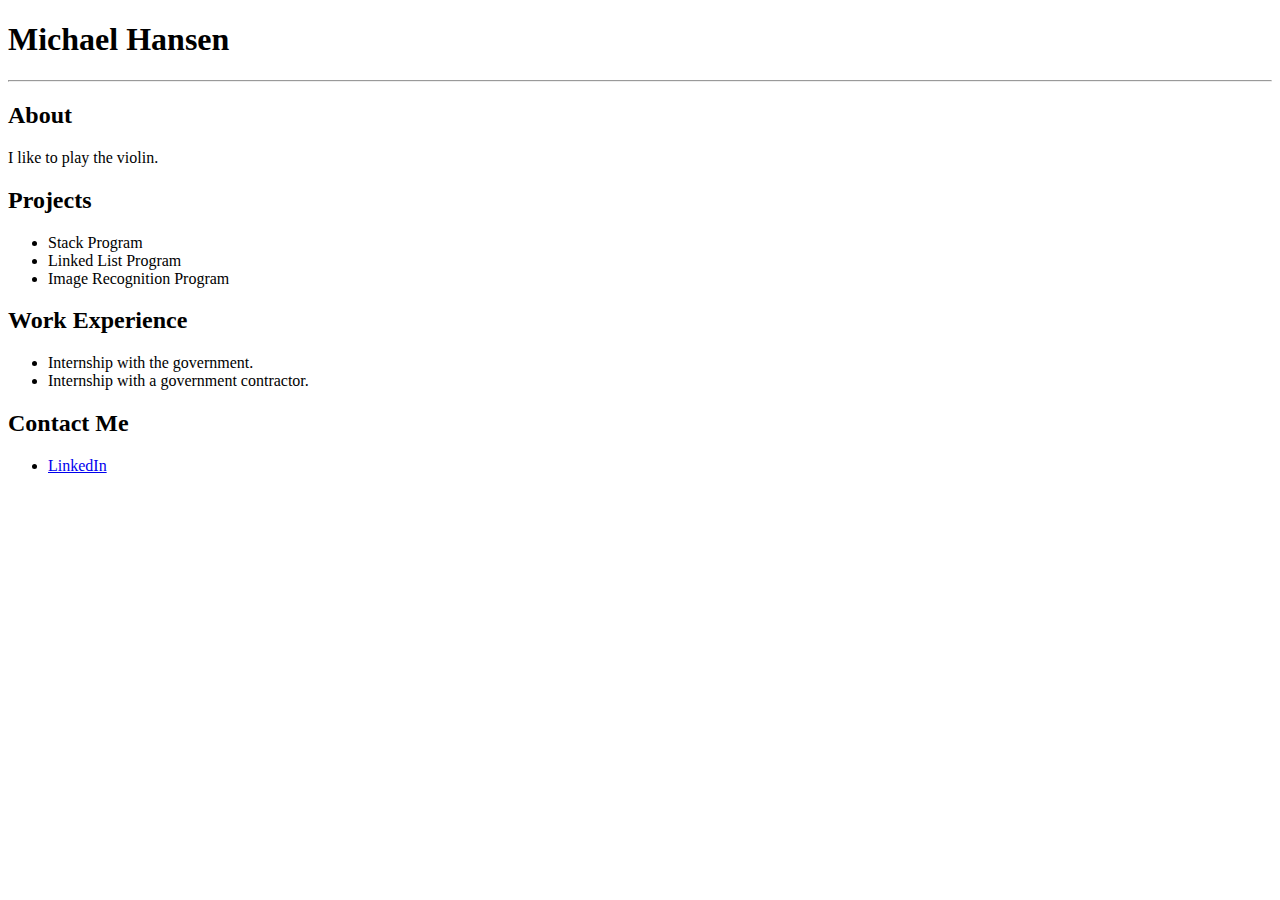
==== index.html @ 8c66b7b8 "First commit" ====
<!DOCTYPE html>
<html>
<head>
<title>Portfolio</title>
</head>

<body>
<h1>Michael Hansen</h1>
<hr>
<h2>About</h2>
<p>I like to play the violin.</p>

<h2>Projects</h2>
<ul>
  <li>Stack Program</li>
  <li>Linked List Program</li>
  <li>Image Recognition Program</li>
</ul> 

<h2>Work Experience</h2>
<ul>
  <li>Internship with the government.</li>
  <li>Internship with a government contractor.</li>
</ul> 

<h2>Contact Me</h2>
<ul>
  <li><a href="https://www.linkedin.com/in/michael-hansen-data-scientist/">LinkedIn</a></li>
</ul> 

</body>

</html>
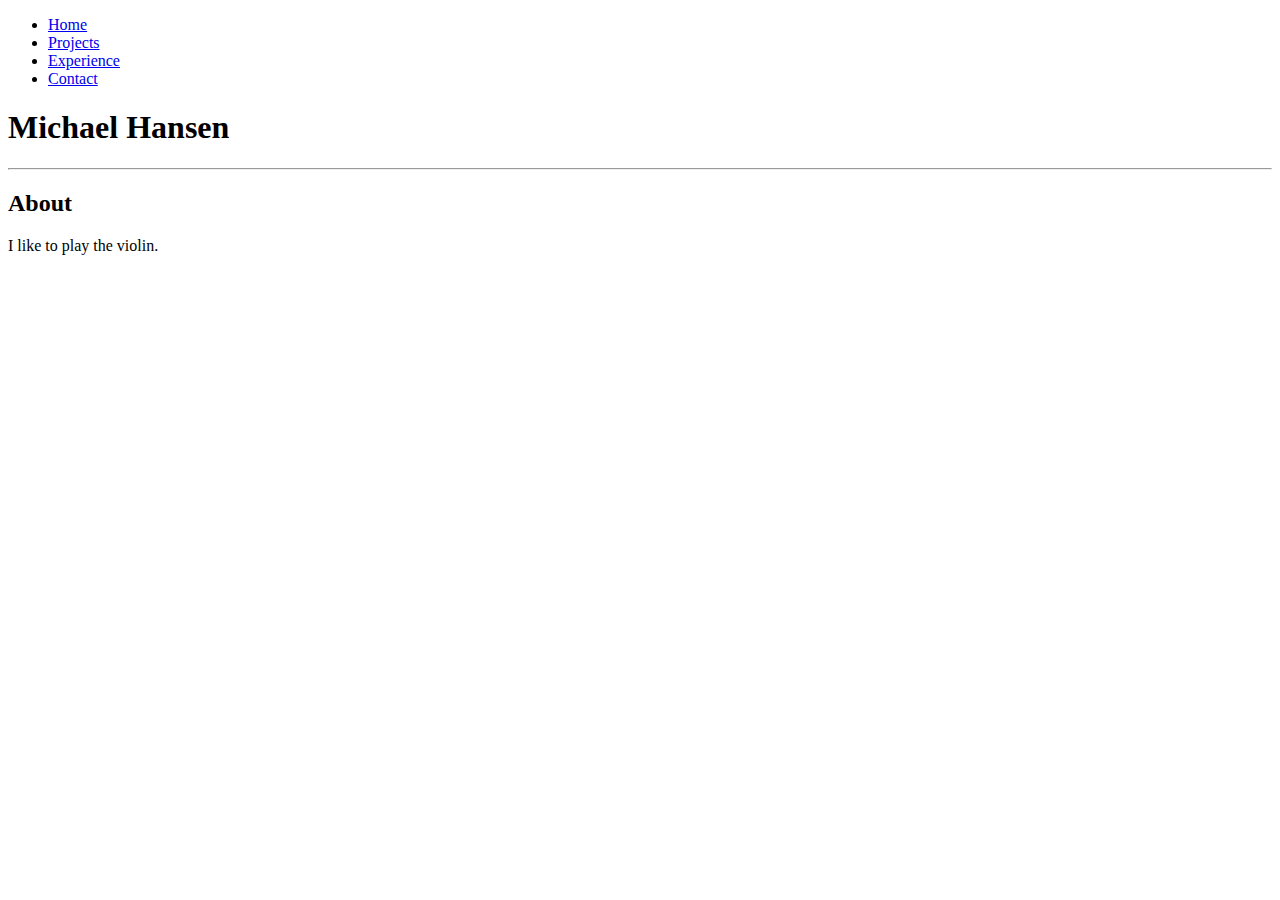
==== commit e03dd0ee: "Test" ====
--- a/index.html
+++ b/index.html
@@ -1,6 +1,12 @@
 <!DOCTYPE html>
 <html>
-<head>
+<ul>
+  <li><a href="index.html">Home</a></li>
+  <li><a href="projects.html">Projects</a></li>
+  <li><a href="experience.html">Experience</a></li>
+  <li><a href="contact.html">Contact</a></li>
+</ul>
+	<head>
 <title>Portfolio</title>
 </head>
 
@@ -10,24 +16,6 @@
 <h2>About</h2>
 <p>I like to play the violin.</p>
 
-<h2>Projects</h2>
-<ul>
-  <li>Stack Program</li>
-  <li>Linked List Program</li>
-  <li>Image Recognition Program</li>
-</ul> 
-
-<h2>Work Experience</h2>
-<ul>
-  <li>Internship with the government.</li>
-  <li>Internship with a government contractor.</li>
-</ul> 
-
-<h2>Contact Me</h2>
-<ul>
-  <li><a href="https://www.linkedin.com/in/michael-hansen-data-scientist/">LinkedIn</a></li>
-</ul> 
-
 </body>
 
 </html>
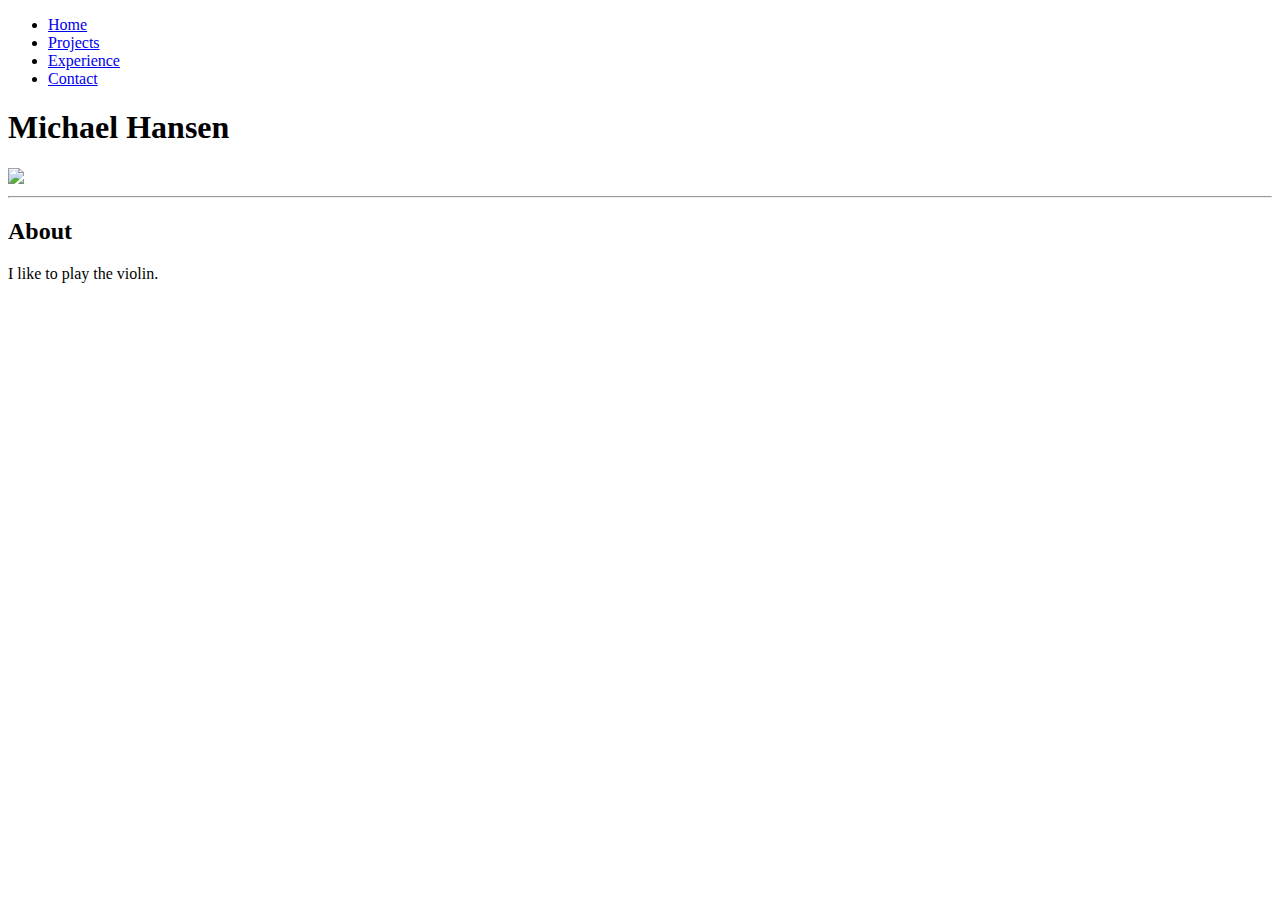
==== commit 8e39edb7: "With pic" ====
--- a/index.html
+++ b/index.html
@@ -1,17 +1,20 @@
 <!DOCTYPE html>
 <html>
-<ul>
+	<nav>
+	<ul>
   <li><a href="index.html">Home</a></li>
   <li><a href="projects.html">Projects</a></li>
   <li><a href="experience.html">Experience</a></li>
   <li><a href="contact.html">Contact</a></li>
 </ul>
+	</nav>
 	<head>
 <title>Portfolio</title>
 </head>
 
 <body>
 <h1>Michael Hansen</h1>
+<img src="me.jpg">
 <hr>
 <h2>About</h2>
 <p>I like to play the violin.</p>
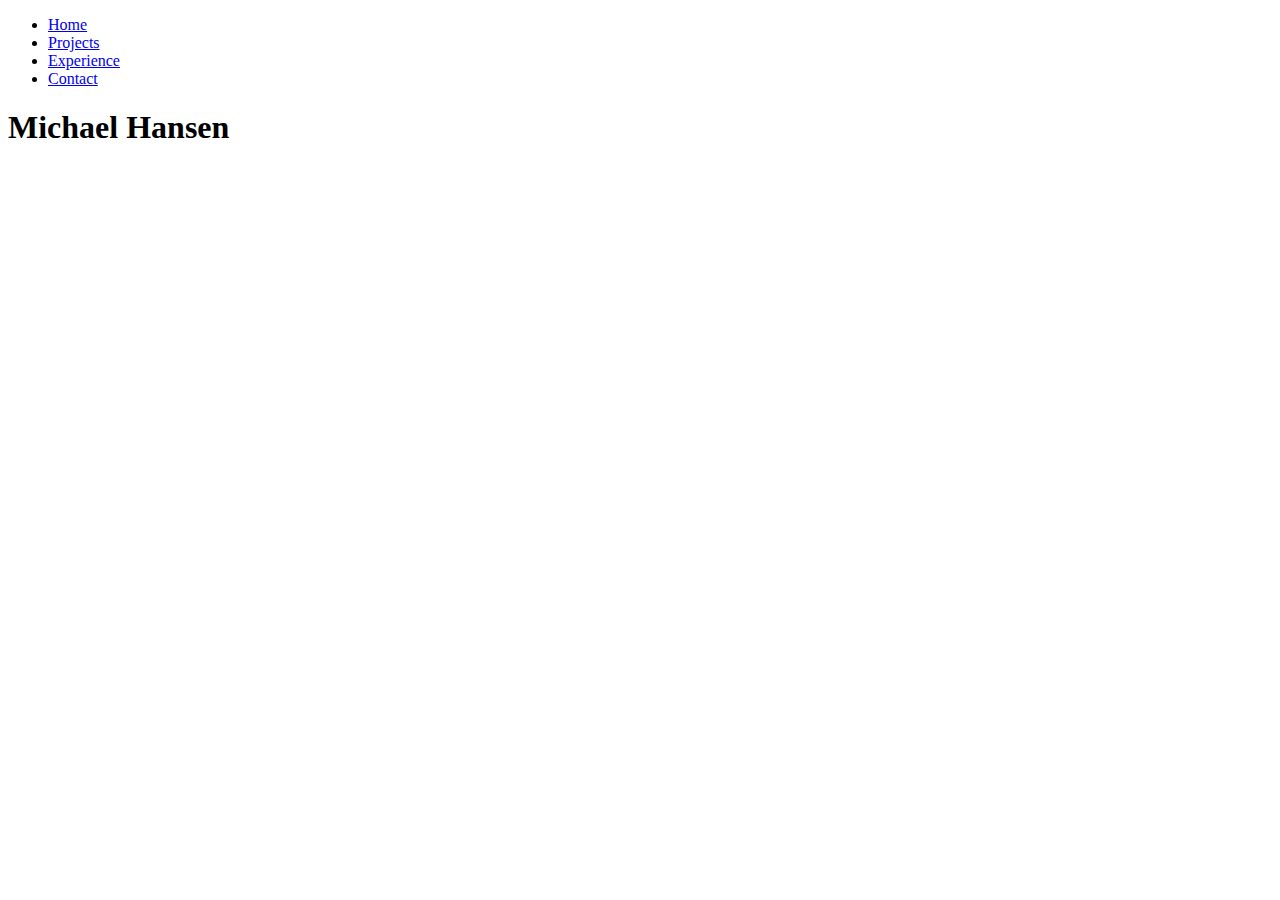
==== commit 517b7d69: "With pic2" ====
--- a/index.html
+++ b/index.html
@@ -14,7 +14,7 @@
 
 <body>
 <h1>Michael Hansen</h1>
-<img src="me.jpg">
+<img src="me.jpg" style="width:500px;height:600px;>
 <hr>
 <h2>About</h2>
 <p>I like to play the violin.</p>
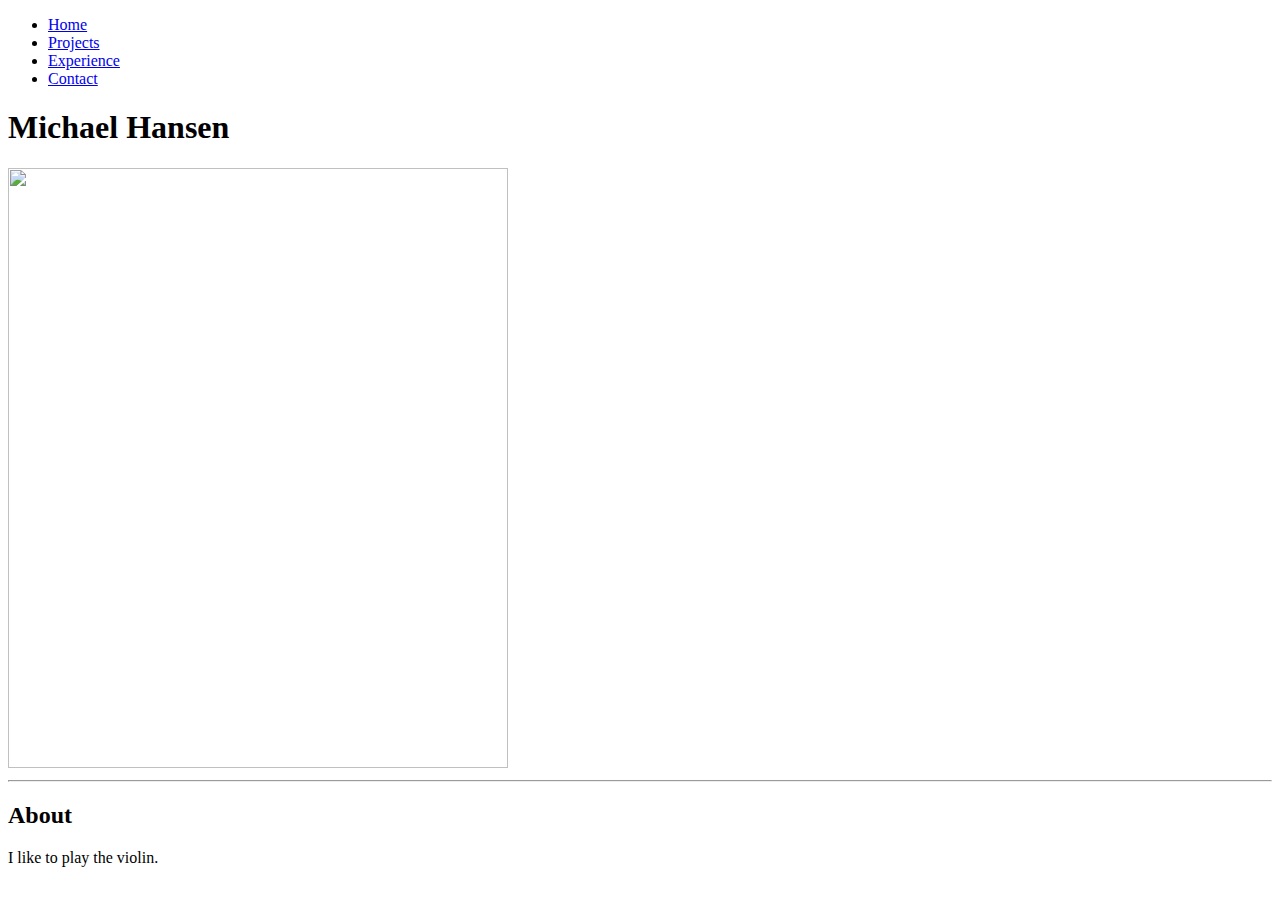
==== commit 3ad4b2fa: "Pic forreal" ====
--- a/index.html
+++ b/index.html
@@ -14,7 +14,7 @@
 
 <body>
 <h1>Michael Hansen</h1>
-<img src="me.jpg" style="width:500px;height:600px;>
+<img src="me.jpg" style="width:500px;height:600px;">
 <hr>
 <h2>About</h2>
 <p>I like to play the violin.</p>
